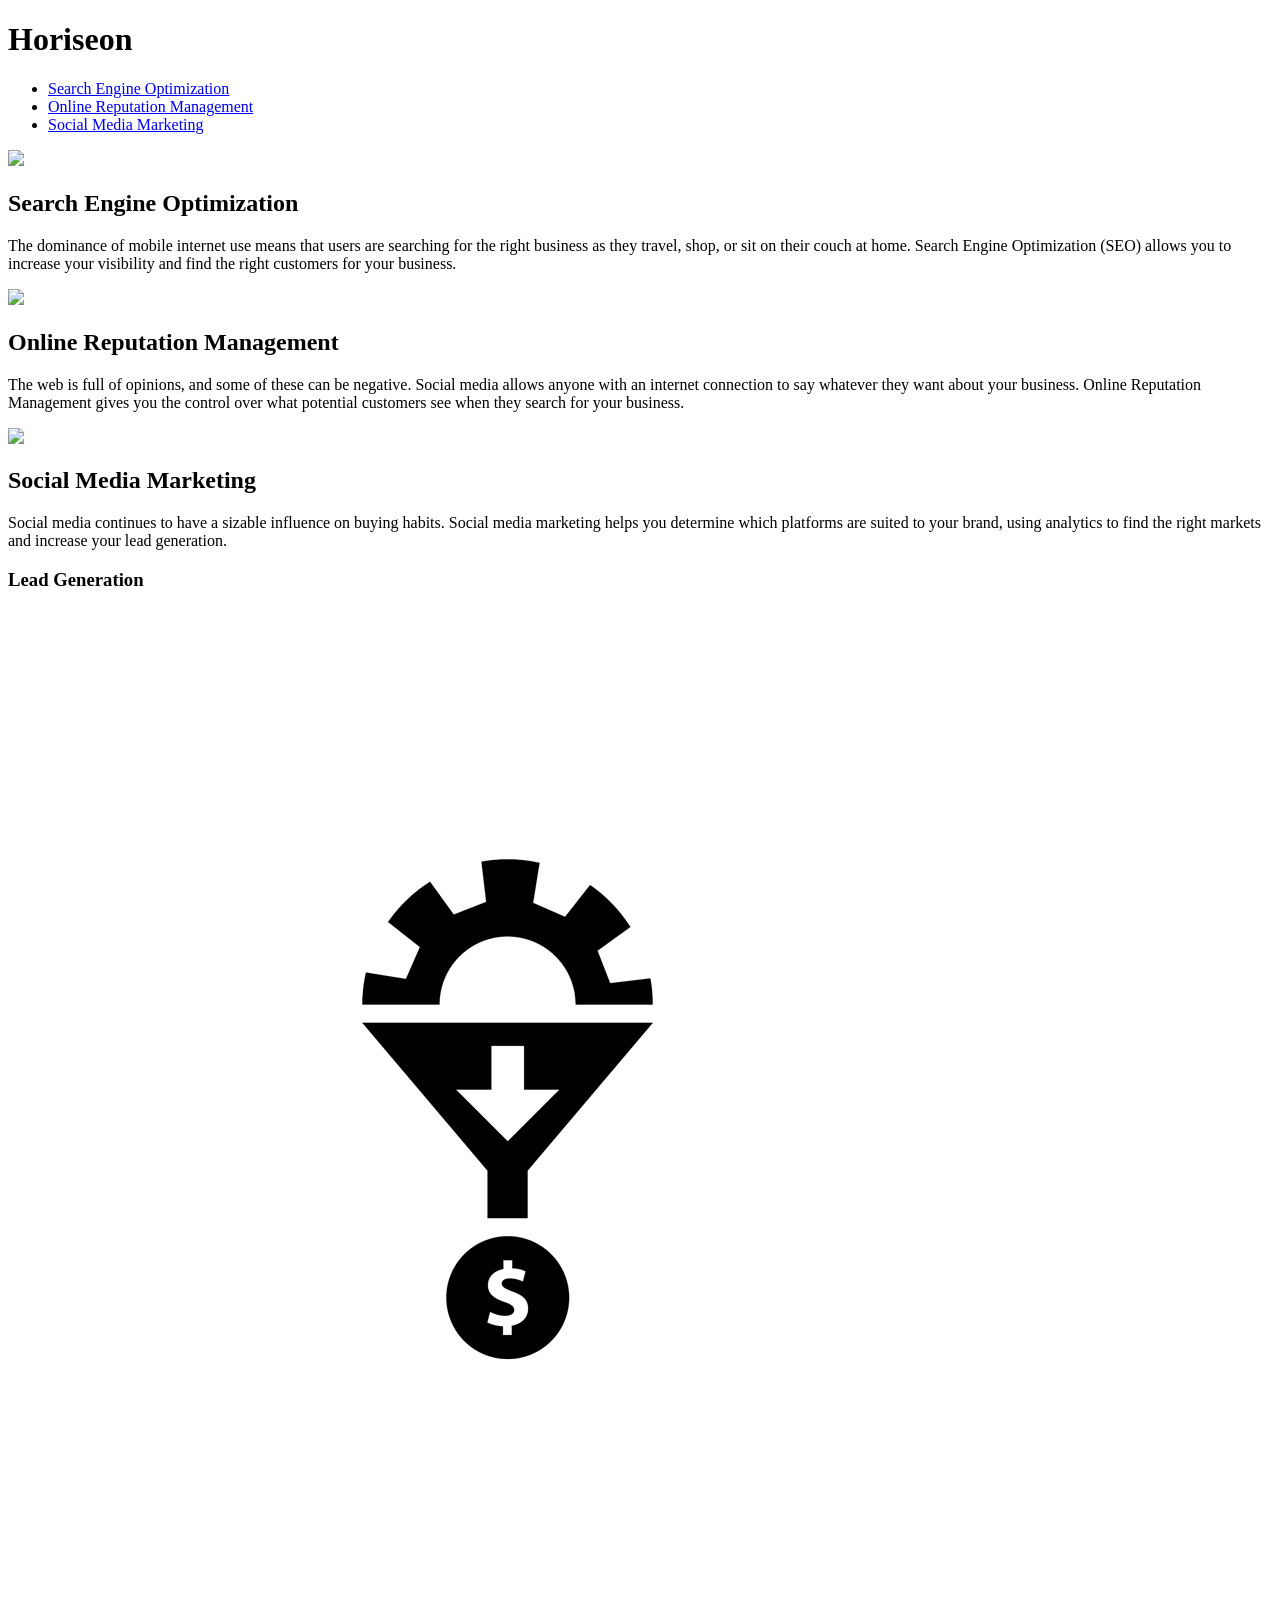
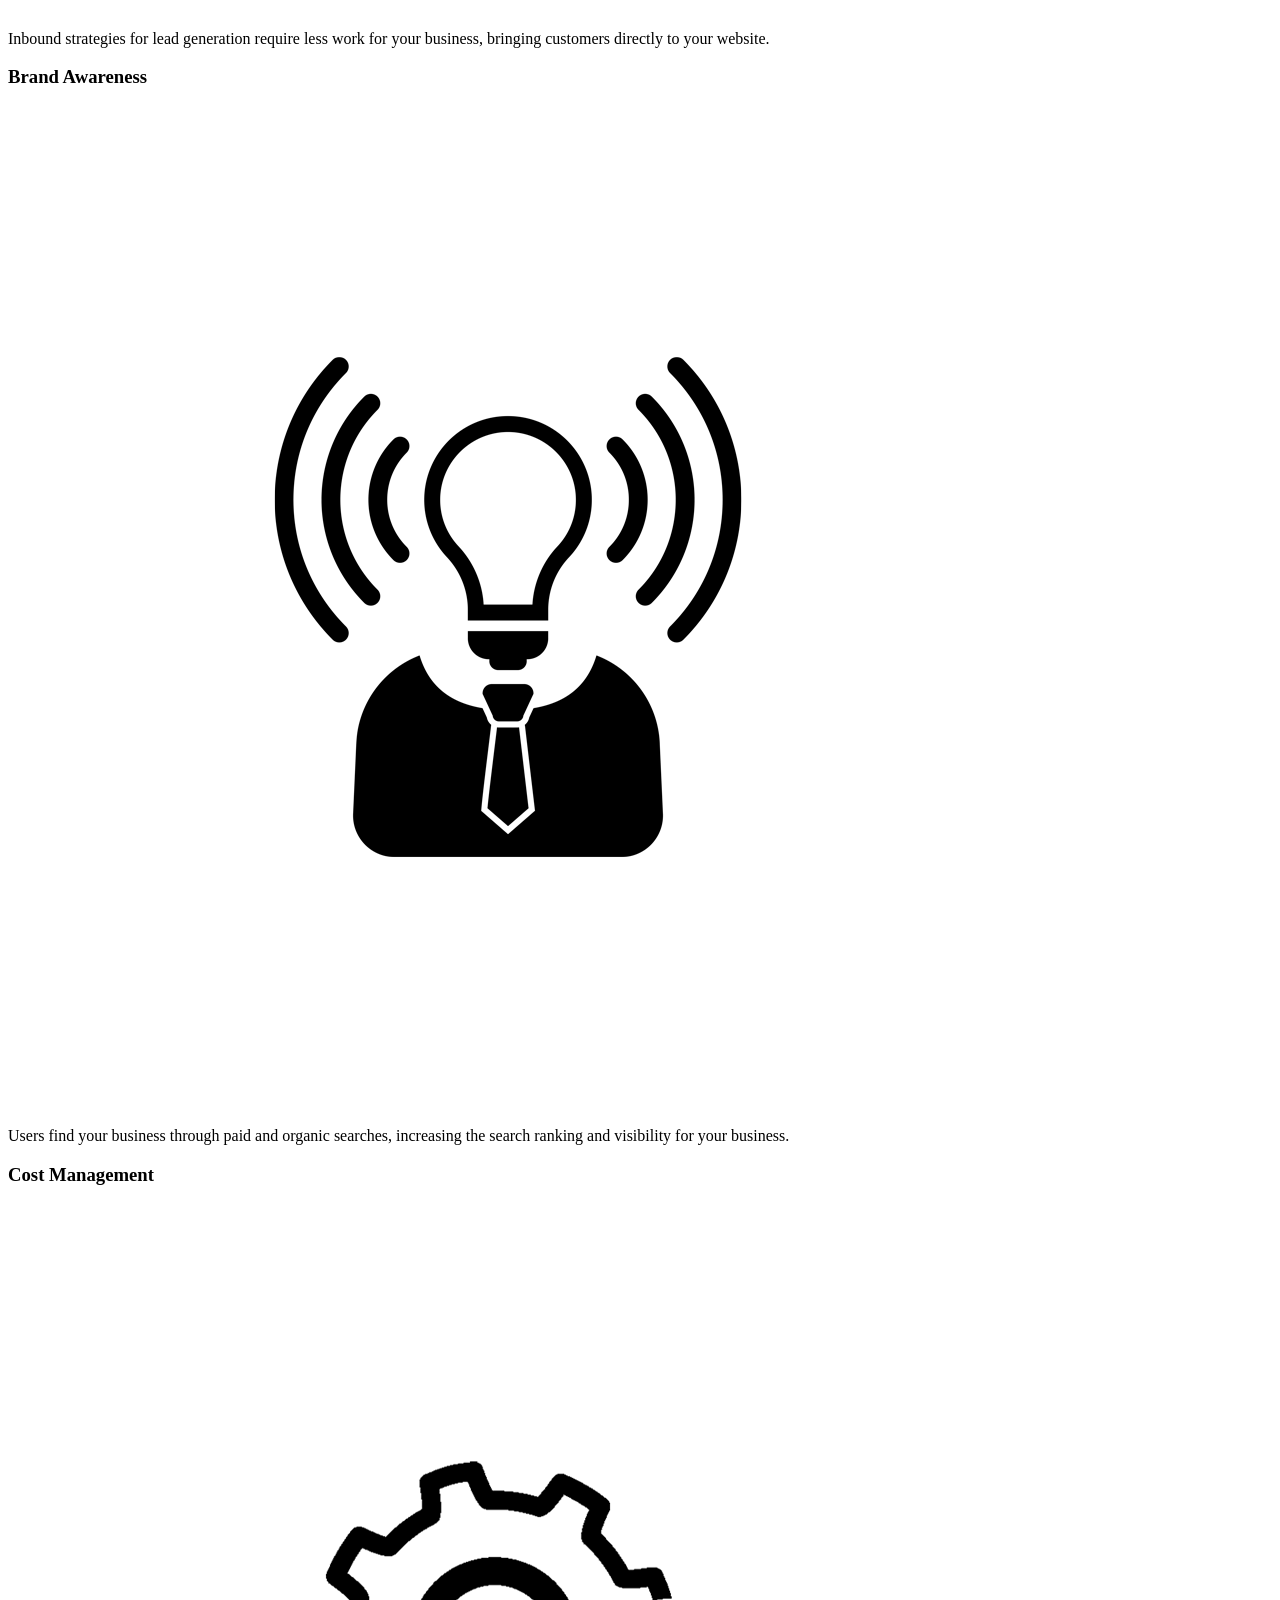
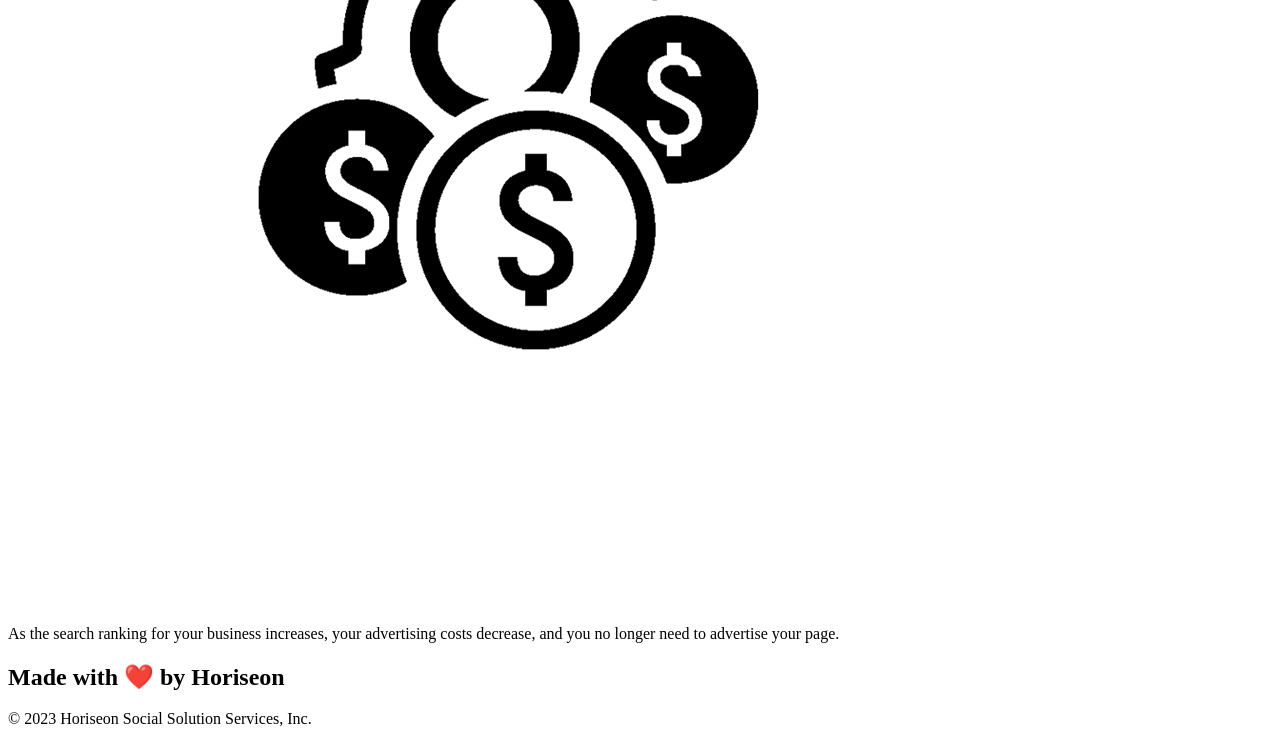
==== Develop/index.html @ 97f8cc8b "intial" ====
<!DOCTYPE html>
<html lang="en-us">

<head>
    <meta charset="UTF-8" />
    <link rel="stylesheet" href="./assets/css/style.css">
    <title>website</title>
</head>

<body>
    <div class="header">
        <h1>Hori<span class="seo">seo</span>n</h1>
        <div>
            <ul>
                <li>
                    <a href="#search-engine-optimization">Search Engine Optimization</a>
                </li>
                <li>
                    <a href="#online-reputation-management">Online Reputation Management</a>
                </li>
                <li>
                    <a href="#social-media-marketing">Social Media Marketing</a>
                </li>
            </ul>
        </div>
    </div>
    <div class="hero"></div>
    <div class="content">
        <div class="search-engine-optimization">
            <img src="./assets/images/search-engine-optimization.jpg" class="float-left" />
            <h2>Search Engine Optimization</h2>
            <p>
                The dominance of mobile internet use means that users are searching for the right business as they travel, shop, or sit on their couch at home. Search Engine Optimization (SEO) allows you to increase your visibility and find the right customers for your business.
            </p>
        </div>
        <div id="online-reputation-management" class="online-reputation-management">
            <img src="./assets/images/online-reputation-management.jpg" class="float-right" />
            <h2>Online Reputation Management</h2>
            <p>
                The web is full of opinions, and some of these can be negative. Social media allows anyone with an internet connection to say whatever they want about your business. Online Reputation Management gives you the control over what potential customers see when they search for your business.
            </p>
        </div>
        <div id="social-media-marketing" class="social-media-marketing">
            <img src="./assets/images/social-media-marketing.jpg" class="float-left" />
            <h2>Social Media Marketing</h2>
            <p>
                Social media continues to have a sizable influence on buying habits. Social media marketing helps you determine which platforms are suited to your brand, using analytics to find the right markets and increase your lead generation.
            </p>
        </div>
    </div>
    <div class="benefits">
        <div class="benefit-lead">
            <h3>Lead Generation</h3>
            <img src="./assets/images/lead-generation.png" />
            <p>
                Inbound strategies for lead generation require less work for your business, bringing customers directly to your website.
            </p>
        </div>
        <div class="benefit-brand">
            <h3>Brand Awareness</h3>
            <img src="./assets/images/brand-awareness.png" />
            <p>
                Users find your business through paid and organic searches, increasing the search ranking and visibility for your business.
            </p>
        </div>
        <div class="benefit-cost">
            <h3>Cost Management</h3>
            <img src="./assets/images/cost-management.png" />
            <p>
                As the search ranking for your business increases, your advertising costs decrease, and you no longer need to advertise your page.
            </p>
        </div>
    </div>
    <div class="footer">
        <h2>Made with ❤️️ by Horiseon</h2>
        <p>
            &copy; 2023 Horiseon Social Solution Services, Inc.
        </p>
    </div>
</body>

</html>
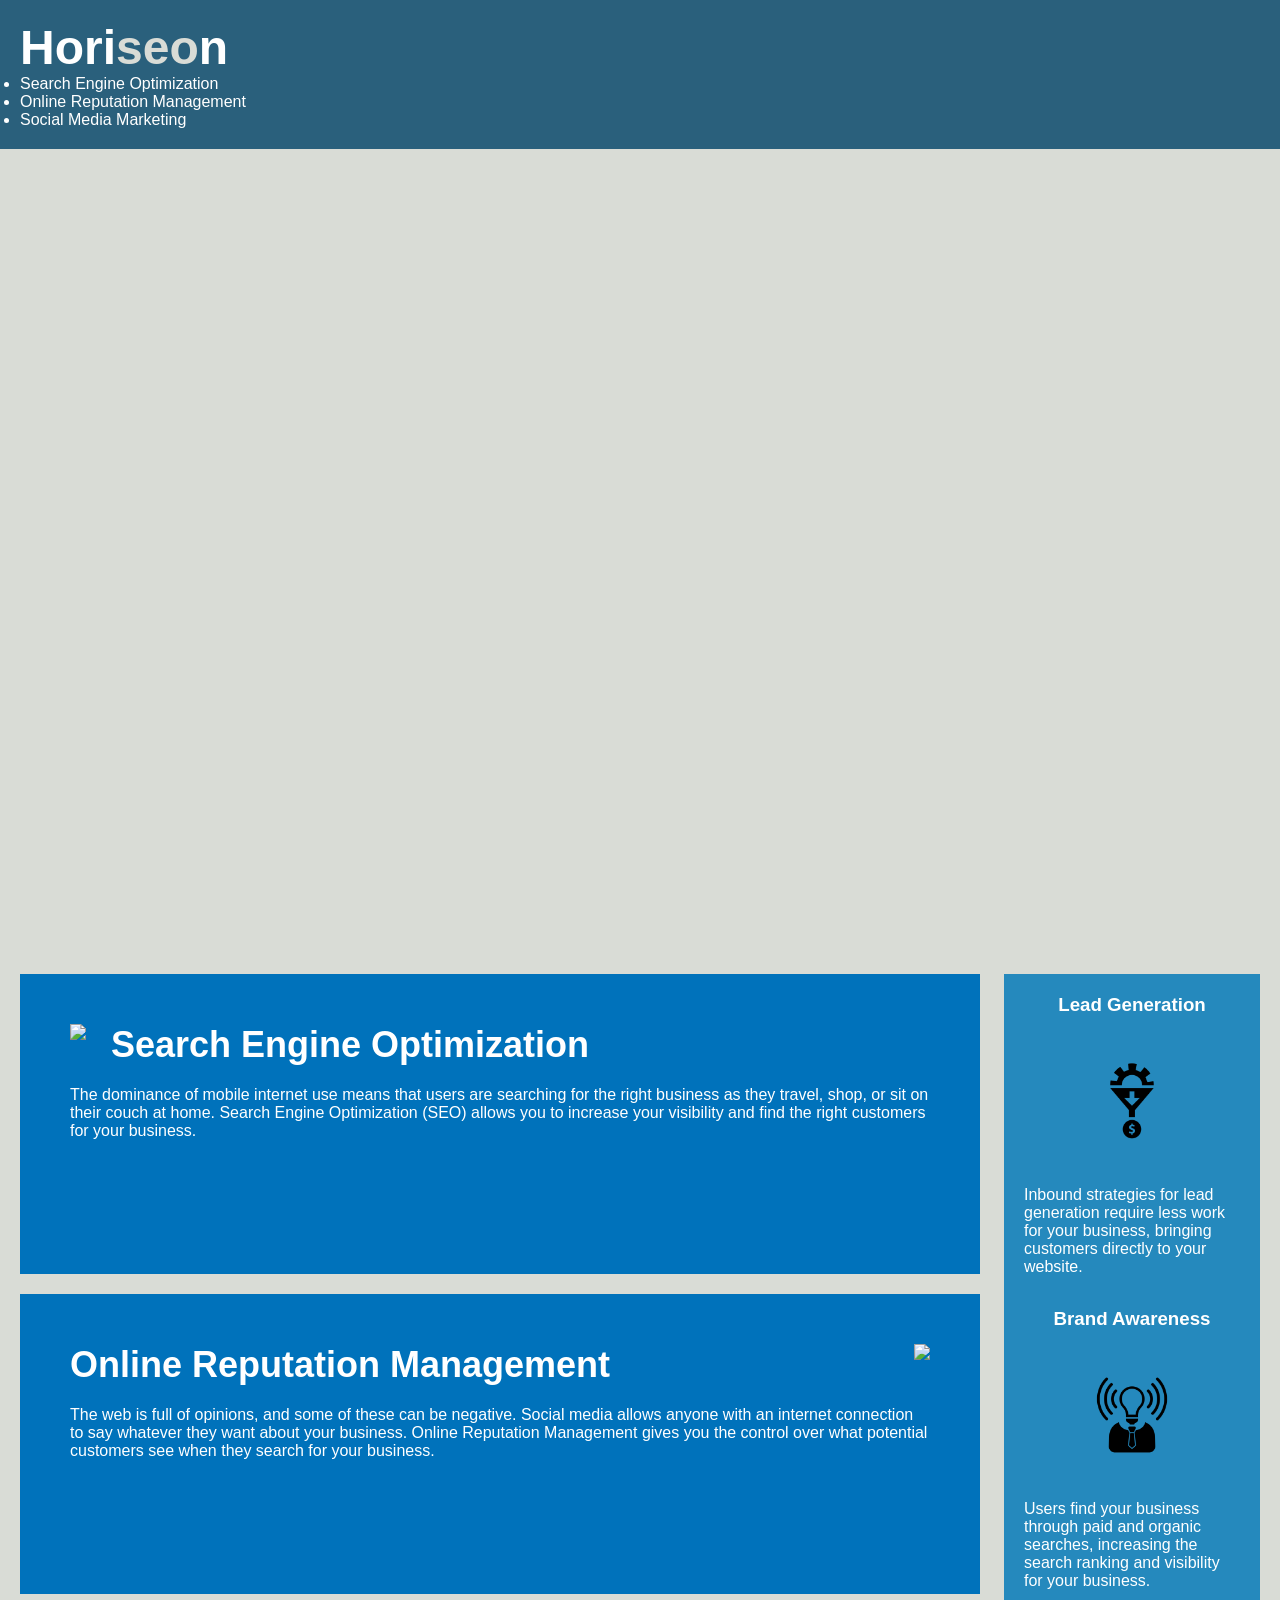
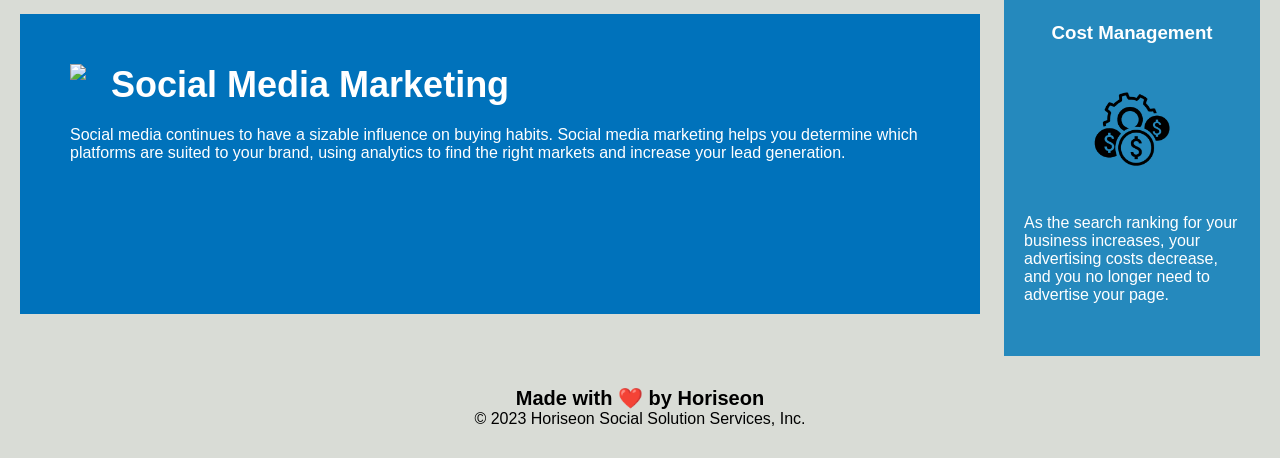
==== commit db85f75f: "changed div elements to section" ====
--- a/Develop/index.html
+++ b/Develop/index.html
@@ -8,9 +8,9 @@
 </head>
 
 <body>
-    <div class="header">
+    <header class="header">
         <h1>Hori<span class="seo">seo</span>n</h1>
-        <div>
+        <nav>
             <ul>
                 <li>
                     <a href="#search-engine-optimization">Search Engine Optimization</a>
@@ -22,61 +22,61 @@
                     <a href="#social-media-marketing">Social Media Marketing</a>
                 </li>
             </ul>
-        </div>
-    </div>
-    <div class="hero"></div>
-    <div class="content">
-        <div class="search-engine-optimization">
+        </nav>
+    </header>
+    <figure class="hero"></figure>
+    <main class="content">
+        <section id="search-engine-optimization" class="search-engine-optimization">
             <img src="./assets/images/search-engine-optimization.jpg" class="float-left" />
             <h2>Search Engine Optimization</h2>
             <p>
                 The dominance of mobile internet use means that users are searching for the right business as they travel, shop, or sit on their couch at home. Search Engine Optimization (SEO) allows you to increase your visibility and find the right customers for your business.
             </p>
-        </div>
-        <div id="online-reputation-management" class="online-reputation-management">
+        </section>
+        <section id="online-reputation-management" class="online-reputation-management">
             <img src="./assets/images/online-reputation-management.jpg" class="float-right" />
             <h2>Online Reputation Management</h2>
             <p>
                 The web is full of opinions, and some of these can be negative. Social media allows anyone with an internet connection to say whatever they want about your business. Online Reputation Management gives you the control over what potential customers see when they search for your business.
             </p>
-        </div>
-        <div id="social-media-marketing" class="social-media-marketing">
+        </section>
+        <section id="social-media-marketing" class="social-media-marketing">
             <img src="./assets/images/social-media-marketing.jpg" class="float-left" />
             <h2>Social Media Marketing</h2>
             <p>
                 Social media continues to have a sizable influence on buying habits. Social media marketing helps you determine which platforms are suited to your brand, using analytics to find the right markets and increase your lead generation.
             </p>
-        </div>
-    </div>
-    <div class="benefits">
-        <div class="benefit-lead">
+        </section>
+    </main>
+    <aside class="benefits">
+        <section class="benefit-lead">
             <h3>Lead Generation</h3>
             <img src="./assets/images/lead-generation.png" />
             <p>
                 Inbound strategies for lead generation require less work for your business, bringing customers directly to your website.
             </p>
-        </div>
-        <div class="benefit-brand">
+        </section>
+        <section class="benefit-brand">
             <h3>Brand Awareness</h3>
             <img src="./assets/images/brand-awareness.png" />
             <p>
                 Users find your business through paid and organic searches, increasing the search ranking and visibility for your business.
             </p>
-        </div>
-        <div class="benefit-cost">
+        </section>
+        <section class="benefit-cost">
             <h3>Cost Management</h3>
             <img src="./assets/images/cost-management.png" />
             <p>
                 As the search ranking for your business increases, your advertising costs decrease, and you no longer need to advertise your page.
             </p>
-        </div>
-    </div>
-    <div class="footer">
+        </section>
+    </aside>
+    <footer class="footer">
         <h2>Made with ❤️️ by Horiseon</h2>
         <p>
             &copy; 2023 Horiseon Social Solution Services, Inc.
         </p>
-    </div>
+    </footer>
 </body>
 
 </html>
--- a/Develop/assets/css/style.css
+++ b/Develop/assets/css/style.css
@@ -0,0 +1,200 @@
+* {
+    box-sizing: border-box;
+    padding: 0;
+    margin: 0;
+}
+
+body {
+    background-color: #d9dcd6;
+}
+
+.header {
+    padding: 20px;
+    font-family: 'Trebuchet MS', 'Lucida Sans Unicode', 'Lucida Grande', 'Lucida Sans', Arial, sans-serif;
+    background-color: #2a607c;
+    color: #ffffff;
+}
+
+.header h1 {
+    display: inline-block;
+    font-size: 48px;
+}
+
+.header h1 .seo {
+    color: #d9dcd6;
+}
+
+.header nav div {
+    padding-top: 15px;
+    margin-right: 20px;
+    float: right;
+    font-family: 'Gill Sans', 'Gill Sans MT', Calibri, 'Trebuchet MS', sans-serif;
+    font-size: 20px;
+}
+
+.header nav div ul {
+    list-style-type: none;
+}
+
+.header div nav ul li {
+    display: inline-block;
+    margin-left: 25px;
+}
+
+a {
+    color: #ffffff;
+    text-decoration: none;
+}
+
+p {
+    font-size: 16px;
+}
+
+.hero {
+    height: 800px;
+    width: 100%;
+    margin-bottom: 25px;
+    background-image: url("../images/digital-marketing-meeting.jpg");
+    background-size: cover;
+    background-position: center;
+}
+
+.float-left {
+    float: left;
+    margin-right: 25px;
+}
+
+.float-right {
+    float: right;
+    margin-left: 25px;
+}
+
+.content {
+    width: 75%;
+    display: inline-block;
+    margin-left: 20px;
+}
+
+.benefits {
+    margin-right: 20px;
+    padding: 20px;
+    clear: both;
+    float: right;
+    width: 20%;
+    height: 100%;
+    font-family: 'Gill Sans', 'Gill Sans MT', Calibri, 'Trebuchet MS', sans-serif;
+    background-color: #2589bd;
+}
+
+.benefit-lead {
+    margin-bottom: 32px;
+    color: #ffffff;
+}
+
+.benefit-brand {
+    margin-bottom: 32px;
+    color: #ffffff;
+}
+
+.benefit-cost {
+    margin-bottom: 32px;
+    color: #ffffff;
+}
+
+.benefit-lead h3 {
+    margin-bottom: 10px;
+    text-align: center;
+}
+
+.benefit-brand h3 {
+    margin-bottom: 10px;
+    text-align: center;
+}
+
+.benefit-cost h3 {
+    margin-bottom: 10px;
+    text-align: center;
+}
+
+.benefit-lead img {
+    display: block;
+    margin: 10px auto;
+    max-width: 150px;
+}
+
+.benefit-brand img {
+    display: block;
+    margin: 10px auto;
+    max-width: 150px;
+}
+
+.benefit-cost img {
+    display: block;
+    margin: 10px auto;
+    max-width: 150px;
+}
+
+.search-engine-optimization {
+    margin-bottom: 20px;
+    padding: 50px;
+    height: 300px;
+    font-family: 'Gill Sans', 'Gill Sans MT', Calibri, 'Trebuchet MS', sans-serif;
+    background-color: #0072bb;
+    color: #ffffff;
+}
+
+.online-reputation-management {
+    margin-bottom: 20px;
+    padding: 50px;
+    height: 300px;
+    font-family: 'Gill Sans', 'Gill Sans MT', Calibri, 'Trebuchet MS', sans-serif;
+    background-color: #0072bb;
+    color: #ffffff;
+}
+
+.social-media-marketing {
+    margin-bottom: 20px;
+    padding: 50px;
+    height: 300px;
+    font-family: 'Gill Sans', 'Gill Sans MT', Calibri, 'Trebuchet MS', sans-serif;
+    background-color: #0072bb;
+    color: #ffffff;
+}
+
+.search-engine-optimization img {
+    max-height: 200px;
+}
+
+.online-reputation-management img {
+    max-height: 200px;
+}
+
+.social-media-marketing img {
+    max-height: 200px;
+}
+
+.search-engine-optimization h2 {
+    margin-bottom: 20px;
+    font-size: 36px;
+}
+
+.online-reputation-management h2 {
+    margin-bottom: 20px;
+    font-size: 36px;
+}
+
+.social-media-marketing h2 {
+    margin-bottom: 20px;
+    font-size: 36px;
+}
+
+.footer {
+    padding: 30px;
+    clear: both;
+    font-family: 'Trebuchet MS', 'Lucida Sans Unicode', 'Lucida Grande', 'Lucida Sans', Arial, sans-serif;
+    text-align: center;
+}
+
+.footer h2 {
+    font-size: 20px;
+}
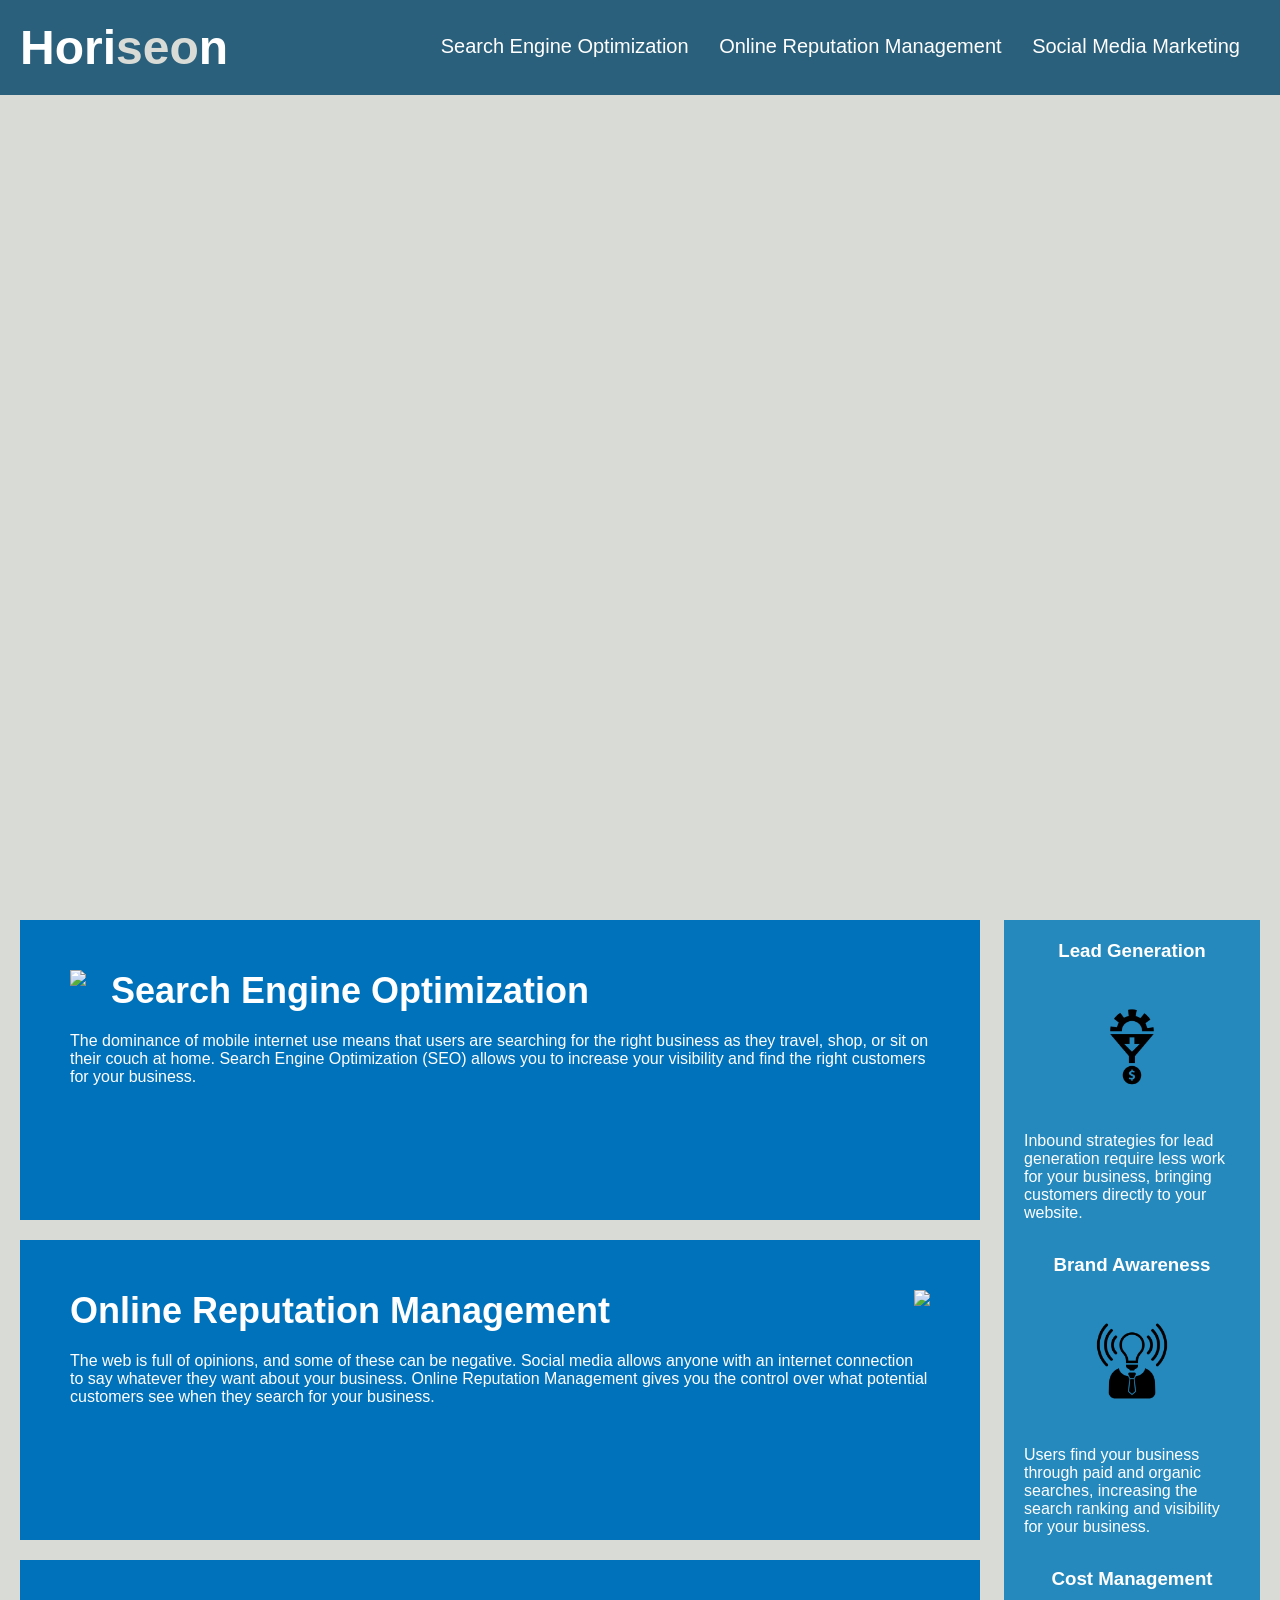
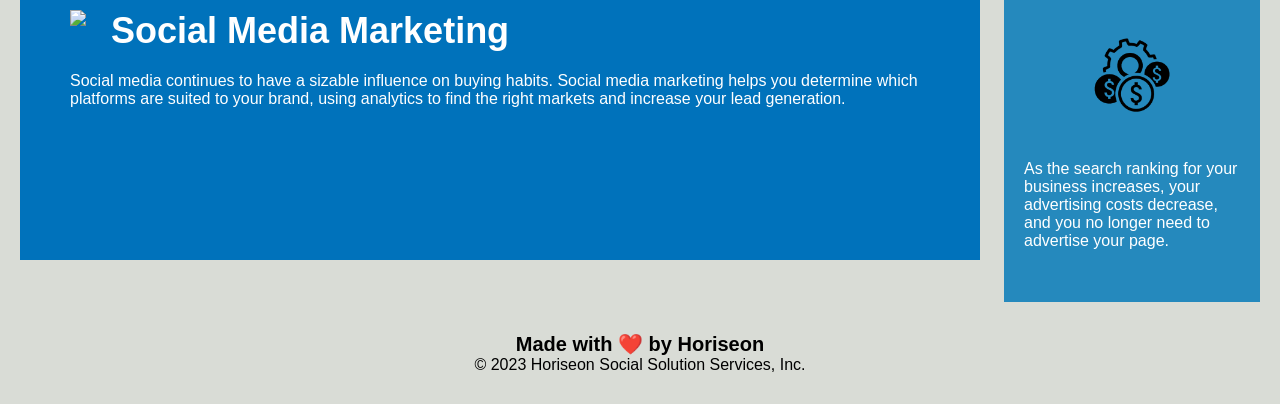
==== commit df1d1e22: "organized HTML classes and condensed CSS selectors" ====
--- a/Develop/index.html
+++ b/Develop/index.html
@@ -8,8 +8,8 @@
 </head>
 
 <body>
-    <header class="header">
-        <h1>Hori<span class="seo">seo</span>n</h1>
+    <header>
+        <h1>Hori<span>seo</span>n</h1>
         <nav>
             <ul>
                 <li>
@@ -24,23 +24,23 @@
             </ul>
         </nav>
     </header>
-    <figure class="hero"></figure>
-    <main class="content">
-        <section id="search-engine-optimization" class="search-engine-optimization">
+    <figure></figure>
+    <main>
+        <section id="search-engine-optimization" class="offerings">
             <img src="./assets/images/search-engine-optimization.jpg" class="float-left" />
             <h2>Search Engine Optimization</h2>
             <p>
                 The dominance of mobile internet use means that users are searching for the right business as they travel, shop, or sit on their couch at home. Search Engine Optimization (SEO) allows you to increase your visibility and find the right customers for your business.
             </p>
         </section>
-        <section id="online-reputation-management" class="online-reputation-management">
+        <section id="online-reputation-management" class="offerings">
             <img src="./assets/images/online-reputation-management.jpg" class="float-right" />
             <h2>Online Reputation Management</h2>
             <p>
                 The web is full of opinions, and some of these can be negative. Social media allows anyone with an internet connection to say whatever they want about your business. Online Reputation Management gives you the control over what potential customers see when they search for your business.
             </p>
         </section>
-        <section id="social-media-marketing" class="social-media-marketing">
+        <section id="social-media-marketing" class="offerings">
             <img src="./assets/images/social-media-marketing.jpg" class="float-left" />
             <h2>Social Media Marketing</h2>
             <p>
@@ -48,22 +48,22 @@
             </p>
         </section>
     </main>
-    <aside class="benefits">
-        <section class="benefit-lead">
+    <aside>
+        <section class="benefit">
             <h3>Lead Generation</h3>
             <img src="./assets/images/lead-generation.png" />
             <p>
                 Inbound strategies for lead generation require less work for your business, bringing customers directly to your website.
             </p>
         </section>
-        <section class="benefit-brand">
+        <section class="benefit">
             <h3>Brand Awareness</h3>
             <img src="./assets/images/brand-awareness.png" />
             <p>
                 Users find your business through paid and organic searches, increasing the search ranking and visibility for your business.
             </p>
         </section>
-        <section class="benefit-cost">
+        <section class="benefit">
             <h3>Cost Management</h3>
             <img src="./assets/images/cost-management.png" />
             <p>
--- a/Develop/assets/css/style.css
+++ b/Develop/assets/css/style.css
@@ -8,23 +8,23 @@
     background-color: #d9dcd6;
 }
 
-.header {
+header {
     padding: 20px;
     font-family: 'Trebuchet MS', 'Lucida Sans Unicode', 'Lucida Grande', 'Lucida Sans', Arial, sans-serif;
     background-color: #2a607c;
     color: #ffffff;
 }
 
-.header h1 {
+header h1 {
     display: inline-block;
     font-size: 48px;
 }
 
-.header h1 .seo {
+header h1 span {
     color: #d9dcd6;
 }
 
-.header nav div {
+header nav {
     padding-top: 15px;
     margin-right: 20px;
     float: right;
@@ -32,11 +32,11 @@
     font-size: 20px;
 }
 
-.header nav div ul {
+header nav ul {
     list-style-type: none;
 }
 
-.header div nav ul li {
+header nav ul li {
     display: inline-block;
     margin-left: 25px;
 }
@@ -50,7 +50,7 @@
     font-size: 16px;
 }
 
-.hero {
+figure {
     height: 800px;
     width: 100%;
     margin-bottom: 25px;
@@ -69,13 +69,13 @@
     margin-left: 25px;
 }
 
-.content {
+main {
     width: 75%;
     display: inline-block;
     margin-left: 20px;
 }
 
-.benefits {
+aside {
     margin-right: 20px;
     padding: 20px;
     clear: both;
@@ -86,55 +86,23 @@
     background-color: #2589bd;
 }
 
-.benefit-lead {
+.benefit {
     margin-bottom: 32px;
     color: #ffffff;
 }
 
-.benefit-brand {
-    margin-bottom: 32px;
-    color: #ffffff;
-}
-
-.benefit-cost {
-    margin-bottom: 32px;
-    color: #ffffff;
-}
-
-.benefit-lead h3 {
+.benefit h3 {
     margin-bottom: 10px;
     text-align: center;
 }
 
-.benefit-brand h3 {
-    margin-bottom: 10px;
-    text-align: center;
-}
-
-.benefit-cost h3 {
-    margin-bottom: 10px;
-    text-align: center;
-}
-
-.benefit-lead img {
+.benefit img {
     display: block;
     margin: 10px auto;
     max-width: 150px;
 }
 
-.benefit-brand img {
-    display: block;
-    margin: 10px auto;
-    max-width: 150px;
-}
-
-.benefit-cost img {
-    display: block;
-    margin: 10px auto;
-    max-width: 150px;
-}
-
-.search-engine-optimization {
+.offerings {
     margin-bottom: 20px;
     padding: 50px;
     height: 300px;
@@ -143,58 +111,22 @@
     color: #ffffff;
 }
 
-.online-reputation-management {
-    margin-bottom: 20px;
-    padding: 50px;
-    height: 300px;
-    font-family: 'Gill Sans', 'Gill Sans MT', Calibri, 'Trebuchet MS', sans-serif;
-    background-color: #0072bb;
-    color: #ffffff;
-}
-
-.social-media-marketing {
-    margin-bottom: 20px;
-    padding: 50px;
-    height: 300px;
-    font-family: 'Gill Sans', 'Gill Sans MT', Calibri, 'Trebuchet MS', sans-serif;
-    background-color: #0072bb;
-    color: #ffffff;
-}
-
-.search-engine-optimization img {
+.offerings img {
     max-height: 200px;
 }
 
-.online-reputation-management img {
-    max-height: 200px;
-}
-
-.social-media-marketing img {
-    max-height: 200px;
-}
-
-.search-engine-optimization h2 {
+.offerings h2 {
     margin-bottom: 20px;
     font-size: 36px;
 }
 
-.online-reputation-management h2 {
-    margin-bottom: 20px;
-    font-size: 36px;
-}
-
-.social-media-marketing h2 {
-    margin-bottom: 20px;
-    font-size: 36px;
-}
-
-.footer {
+footer {
     padding: 30px;
     clear: both;
     font-family: 'Trebuchet MS', 'Lucida Sans Unicode', 'Lucida Grande', 'Lucida Sans', Arial, sans-serif;
     text-align: center;
 }
 
-.footer h2 {
+footer h2 {
     font-size: 20px;
 }
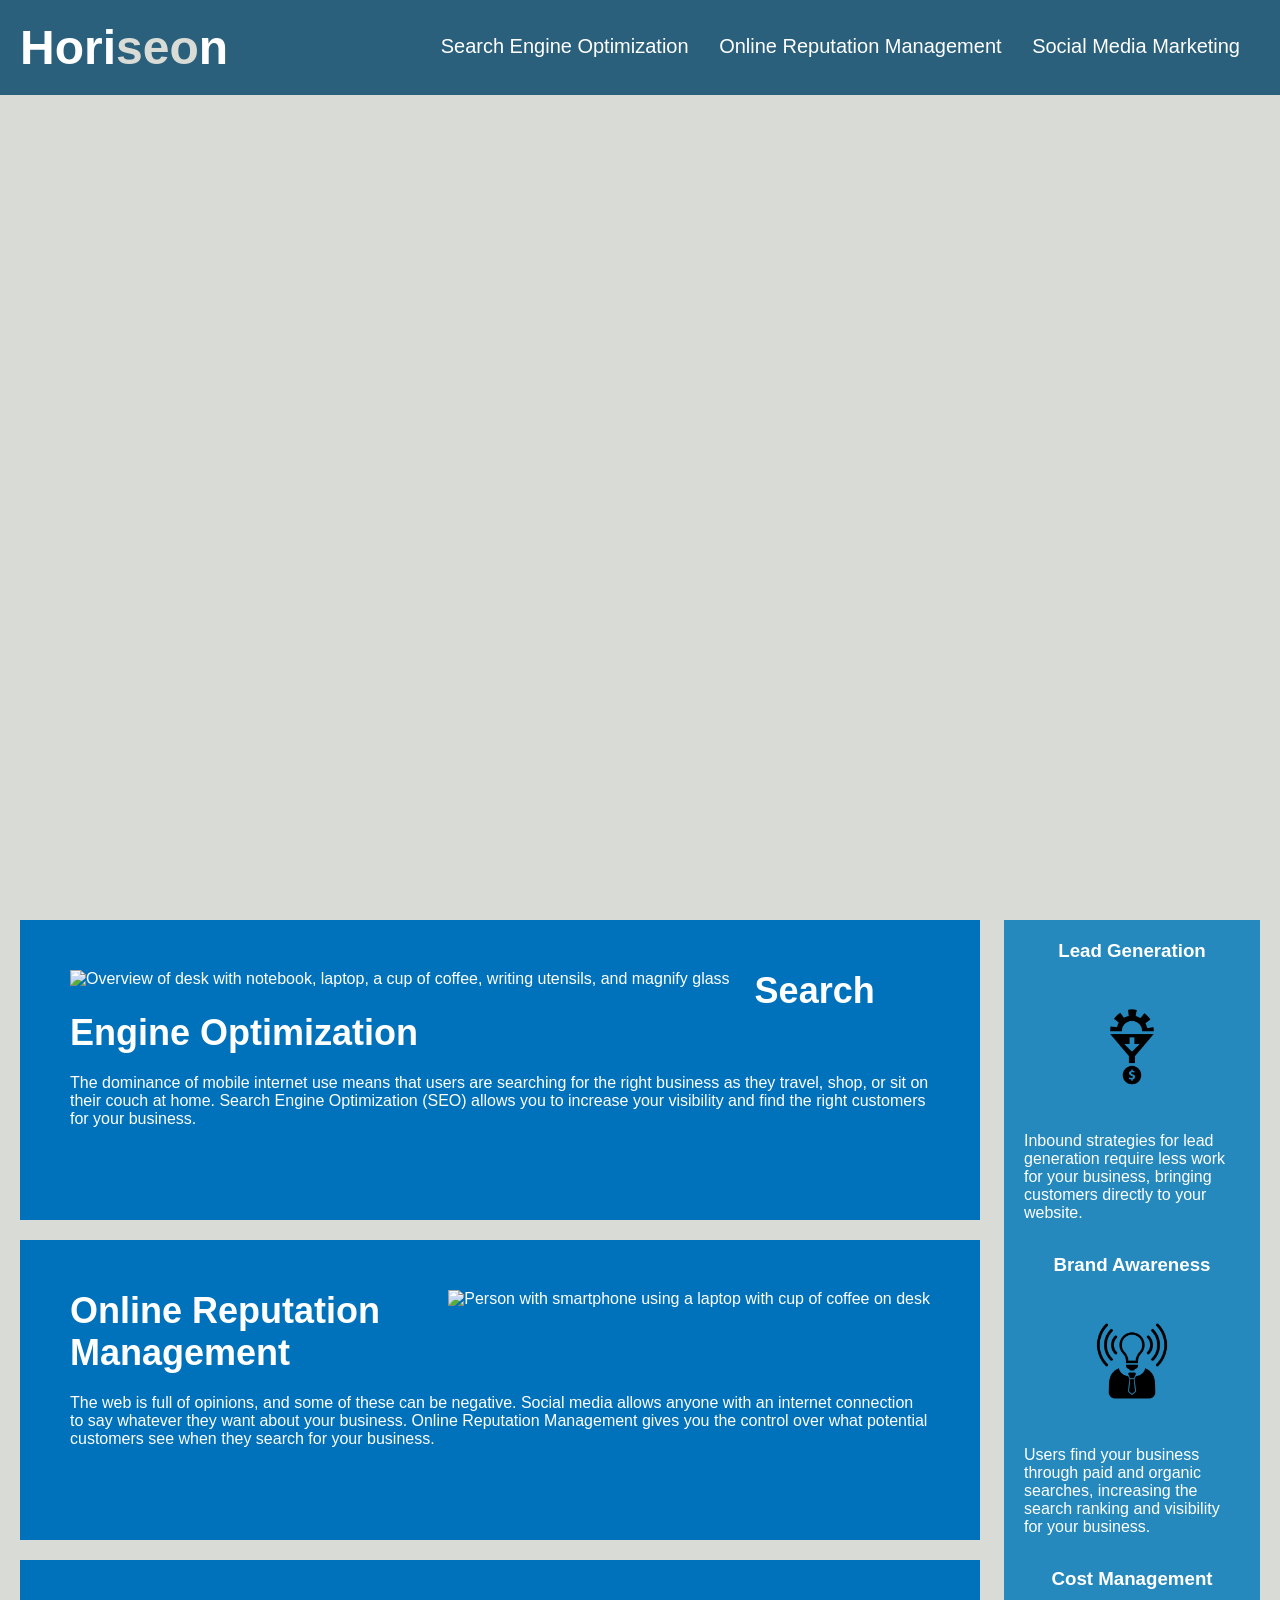
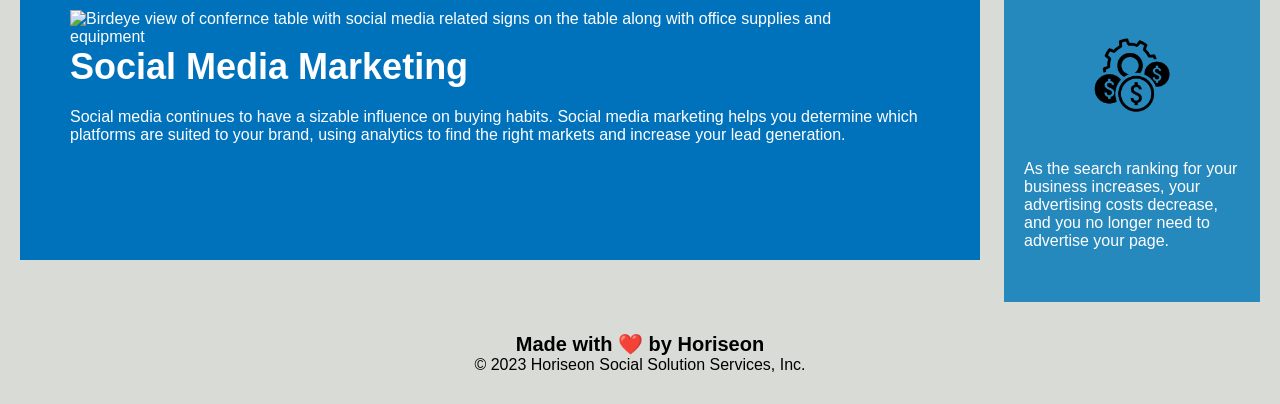
==== commit 0afb5d83: "added alt attribute to images and icons" ====
--- a/Develop/index.html
+++ b/Develop/index.html
@@ -27,21 +27,21 @@
     <figure></figure>
     <main>
         <section id="search-engine-optimization" class="offerings">
-            <img src="./assets/images/search-engine-optimization.jpg" class="float-left" />
+            <img src="./assets/images/search-engine-optimization.jpg" alt="Overview of desk with notebook, laptop, a cup of coffee, writing utensils, and magnify glass" class="float-left" />
             <h2>Search Engine Optimization</h2>
             <p>
                 The dominance of mobile internet use means that users are searching for the right business as they travel, shop, or sit on their couch at home. Search Engine Optimization (SEO) allows you to increase your visibility and find the right customers for your business.
             </p>
         </section>
         <section id="online-reputation-management" class="offerings">
-            <img src="./assets/images/online-reputation-management.jpg" class="float-right" />
+            <img src="./assets/images/online-reputation-management.jpg" alt="Person with smartphone using a laptop with cup of coffee on desk" class="float-right" />
             <h2>Online Reputation Management</h2>
             <p>
                 The web is full of opinions, and some of these can be negative. Social media allows anyone with an internet connection to say whatever they want about your business. Online Reputation Management gives you the control over what potential customers see when they search for your business.
             </p>
         </section>
         <section id="social-media-marketing" class="offerings">
-            <img src="./assets/images/social-media-marketing.jpg" class="float-left" />
+            <img src="./assets/images/social-media-marketing.jpg" alt="Birdeye view of confernce table with social media related signs on the table along with office supplies and equipment" class="float-left" />
             <h2>Social Media Marketing</h2>
             <p>
                 Social media continues to have a sizable influence on buying habits. Social media marketing helps you determine which platforms are suited to your brand, using analytics to find the right markets and increase your lead generation.
@@ -51,21 +51,21 @@
     <aside>
         <section class="benefit">
             <h3>Lead Generation</h3>
-            <img src="./assets/images/lead-generation.png" />
+            <img src="./assets/images/lead-generation.png" alt="Clipart of a gear ontop of a funnel leading to a dollar sign"/>
             <p>
                 Inbound strategies for lead generation require less work for your business, bringing customers directly to your website.
             </p>
         </section>
         <section class="benefit">
             <h3>Brand Awareness</h3>
-            <img src="./assets/images/brand-awareness.png" />
+            <img src="./assets/images/brand-awareness.png" alt="Clipart of a lightbulb with sound waves around it ontop of a suit and tie"/>
             <p>
                 Users find your business through paid and organic searches, increasing the search ranking and visibility for your business.
             </p>
         </section>
         <section class="benefit">
             <h3>Cost Management</h3>
-            <img src="./assets/images/cost-management.png" />
+            <img src="./assets/images/cost-management.png" alt="Clipart of a gear and three dollar signs" />
             <p>
                 As the search ranking for your business increases, your advertising costs decrease, and you no longer need to advertise your page.
             </p>
